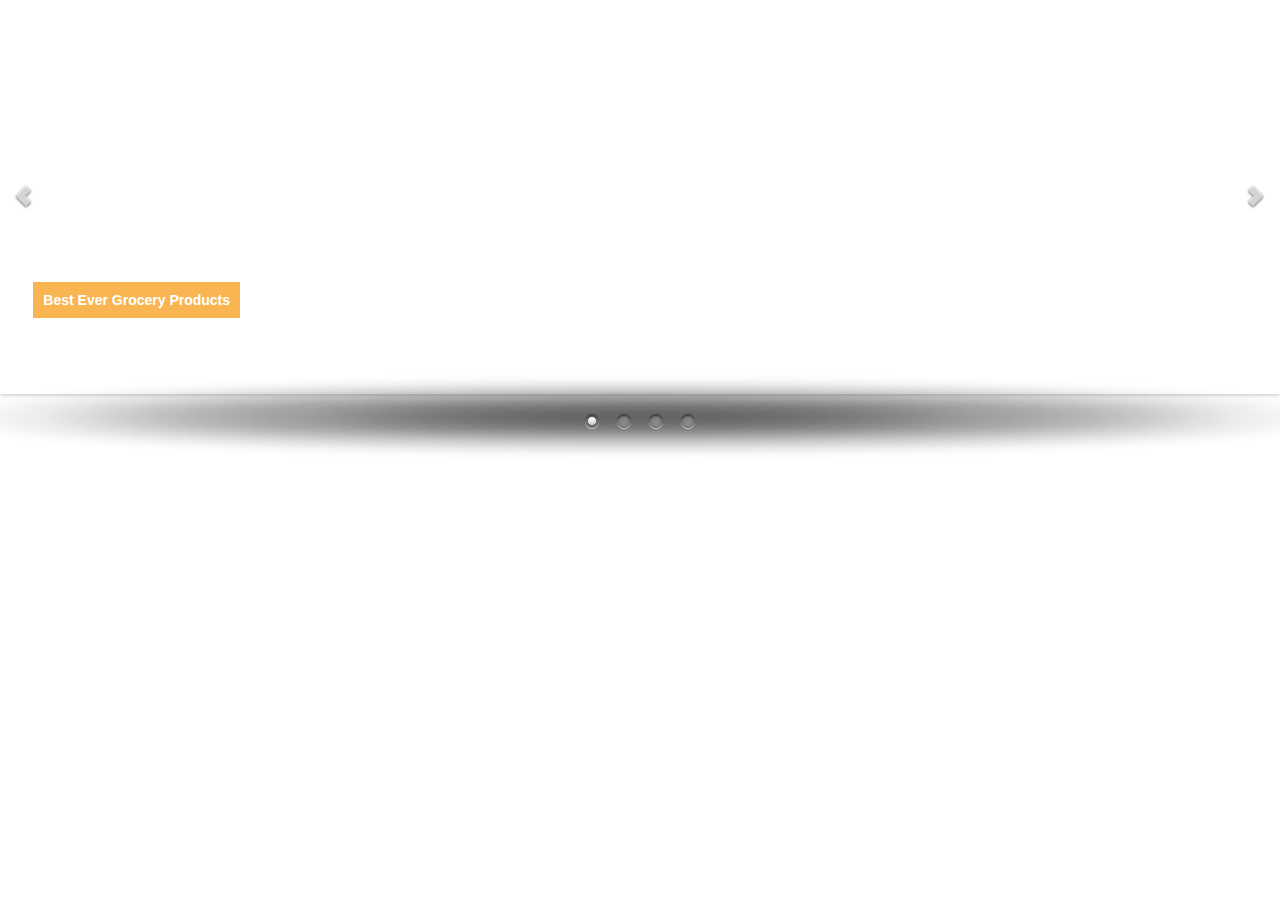
==== index.html @ 9966d96a "Add files via upload" ====
<!DOCTYPE html>
<html>
<head>
	<title>The Smart Shop | Home Page</title>
	<!-- *****Style Sheets***** -->
	<link rel="stylesheet" type="text/css" href="css/bootstrap.min.css">
	<link rel="stylesheet" type="text/css" href="sliderengine/amazingslider-1.css">
	<link rel="stylesheet" type="text/css" href="css/styles.css">
	<!-- *****Scripts***** -->
	<script src="js/jquery-2.1.4.min.js"></script>
    <script src="js/bootstrap.min.js"></script>
    <script src="sliderengine/jquery.js"></script>
    <script src="sliderengine/amazingslider.js"></script>
    <script src="sliderengine/initslider-1.js"></script>
    <script src="js/script.js"></script>    

</head>
<body>
 <!-- Slider-->
 <div id="amazingslider-wrapper-1" style="display:block;position:relative;max-width:1366px;margin:0px auto 56px;">
        <div id="amazingslider-1" style="display:block;position:relative;margin:0 auto;">
            <ul class="amazingslider-slides" style="display:none;">
                <li><img src="C:\Users\Asime-PC\Desktop\e-commerce\images/slide-4.jpg" alt="Best Ever Grocery Products"  title="Best Ever Grocery Products" data-description="We at The Smart Shop provide best quality grocery products at great prices!!" />
                </li>
                <li><img data-src="C:\Users\Asime-PC\Desktop\e-commerce\images/slide-3.jpg" alt="Grooming is Fun"  title="Grooming is Fun" data-description="With wide variety of cosmetic products at best Prices.Grooming is now fun" />
<button class="as-btn-navy-large">View Sales</button>
                </li>
                <li><img data-src="C:\Users\Asime-PC\Desktop\e-commerce\images/slide-2.jpg" alt="Special Introductory Offer"  title="Special Introductory Offer" data-description="Get 50% off on all cosmetics products.Use code INTRO." />
<button class="as-btn-navy-large">Use Now</button>
                </li>
                <li><img data-src="C:\Users\Asime-PC\Desktop\e-commerce\images/slide-1.jpg" alt="Safe and free Home delivery"  title="Safe and free Home delivery" data-description="We commit to deliver the product safely and in time" />
<button class="as-btn-navy-large">Shop Now</button>
                </li>
            </ul>
            <ul class="amazingslider-thumbnails" style="display:none;">
                <li><img src="C:\Users\Asime-PC\Desktop\e-commerce\images/slide-4-tn.jpg" alt="Best Ever Grocery Products" title="Best Ever Grocery Products" /></li>
                <li><img src="C:\Users\Asime-PC\Desktop\e-commerce\images/slide-3-tn.jpg" alt="Grooming is Fun" title="Grooming is Fun" /></li>
                <li><img src="C:\Users\Asime-PC\Desktop\e-commerce\images/slide-2-tn.jpg" alt="Special Introductory Offer" title="Special Introductory Offer" /></li>
                <li><img src="C:\Users\Asime-PC\Desktop\e-commerce\images/slide-1-tn.jpg" alt="Safe and free Home delivery" title="Safe and free Home delivery" /></li>
            </ul>
        <div class="amazingslider-engine"><a href="http://amazingslider.com" title="Responsive jQuery Image Slider">Responsive jQuery Image Slider</a></div>
        </div>
    </div>
    <!-- Slider-->
</body>
</html>
---- sliderengine/amazingslider-1.css ----
/* blue button large */
.as-btn-blue-large {
  	display: inline-block;
  	border: none;
  	-webkit-box-sizing: border-box;
  	-moz-box-sizing: border-box;
  	box-sizing: border-box;
  	margin: 0;
  	background: #009cde;
  	font-family: "Lucida Sans Unicode","Lucida Grande",sans-serif,Arial;
  	color: #fff;
  	cursor: pointer;
  	text-align: center;
  	text-decoration: none;
  	text-shadow: none;
  	text-transform: none;
  	white-space: nowrap;
  	-webkit-font-smoothing: antialiased;
	padding: 10px 16px;
	font-size: 24px;
	font-weight: 300;
  	-webkit-border-radius: 4px;
  	-moz-border-radius: 4px;
  	border-radius: 4px;
}

.as-btn-blue-large:hover {
  	color: #fff;
  	background: #0285d2;
}

.as-btn-blue-large:focus {
  	outline: 0;
}

/* blue button medium */
.as-btn-blue-medium {
  	display: inline-block;
  	border: none;
  	-webkit-box-sizing: border-box;
  	-moz-box-sizing: border-box;
  	box-sizing: border-box;
  	margin: 0;
  	background: #009cde;
  	font-family: "Lucida Sans Unicode","Lucida Grande",sans-serif,Arial;
  	color: #fff;
  	cursor: pointer;
  	text-align: center;
  	text-decoration: none;
  	text-shadow: none;
  	text-transform: none;
  	white-space: nowrap;
  	-webkit-font-smoothing: antialiased;
	padding: 6px 12px;
	font-size: 14px;
	font-weight: normal;
  	-webkit-border-radius: 2px;
  	-moz-border-radius: 2px;
  	border-radius: 2px;
}

.as-btn-blue-medium:hover {
  	color: #fff;
  	background: #0285d2;
}

.as-btn-blue-medium:focus {
  	outline: 0;
}

/* blue button small */
.as-btn-blue-small {
  	display: inline-block;
  	border: none;
  	-webkit-box-sizing: border-box;
  	-moz-box-sizing: border-box;
  	box-sizing: border-box;
  	margin: 0;
  	background: #009cde;
  	font-family: "Lucida Sans Unicode","Lucida Grande",sans-serif,Arial;
  	color: #fff;
  	cursor: pointer;
  	text-align: center;
  	text-decoration: none;
  	text-shadow: none;
  	text-transform: none;
  	white-space: nowrap;
  	-webkit-font-smoothing: antialiased;
	padding: 5px 10px;
	font-size: 12px;
	font-weight: normal;
  	-webkit-border-radius: 0px;
  	-moz-border-radius: 0px;
  	border-radius: 0px;
}

.as-btn-blue-small:hover {
  	color: #fff;
  	background: #0285d2;
}

.as-btn-blue-small:focus {
  	outline: 0;
}

/* blue border large */
.as-btn-blueborder-large {
  	display: inline-block;
  	border: 2px solid #009cde;
  	-webkit-box-sizing: border-box;
  	-moz-box-sizing: border-box;
  	box-sizing: border-box;
  	margin: 0;
  	background: transparent;
  	font-family: "Lucida Sans Unicode","Lucida Grande",sans-serif,Arial;
  	color: #009cde;
  	cursor: pointer;
  	text-align: center;
  	text-decoration: none;
  	text-shadow: none;
  	text-transform: none;
  	vertical-align: baseline;
  	white-space: nowrap;
  	-webkit-font-smoothing: antialiased;
	padding: 10px 16px;
	font-size: 24px;
	font-weight: 300;
  	-webkit-border-radius: 4px;
  	-moz-border-radius: 4px;
  	border-radius: 4px;
}

.as-btn-blueborder-large:hover {
  	color: #fff;
  	background: #009cde;
}

.as-btn-blueborder-large:focus {
  	outline: 0;
}

/* blue border medium */
.as-btn-blueborder-medium {
  	display: inline-block;
  	border: 2px solid #009cde;
  	-webkit-box-sizing: border-box;
  	-moz-box-sizing: border-box;
  	box-sizing: border-box;
  	margin: 0;
  	background: transparent;
  	font-family: "Lucida Sans Unicode","Lucida Grande",sans-serif,Arial;
  	color: #009cde;
  	cursor: pointer;
  	text-align: center;
  	text-decoration: none;
  	text-shadow: none;
  	text-transform: none;
  	vertical-align: baseline;
  	white-space: nowrap;
  	-webkit-font-smoothing: antialiased;
	padding: 6px 12px;
	font-size: 14px;
	font-weight: normal;
  	-webkit-border-radius: 2px;
  	-moz-border-radius: 2px;
  	border-radius: 2px;
}

.as-btn-blueborder-medium:hover {
  	color: #fff;
  	background: #009cde;
}

.as-btn-blueborder-medium:focus {
  	outline: 0;
}

/* blue border small */
.as-btn-blueborder-small {
  	display: inline-block;
  	border: 2px solid #009cde;
  	-webkit-box-sizing: border-box;
  	-moz-box-sizing: border-box;
  	box-sizing: border-box;
  	margin: 0;
  	background: transparent;
  	font-family: "Lucida Sans Unicode","Lucida Grande",sans-serif,Arial;
  	color: #009cde;
  	cursor: pointer;
  	text-align: center;
  	text-decoration: none;
  	text-shadow: none;
  	text-transform: none;
  	vertical-align: baseline;
  	white-space: nowrap;
  	-webkit-font-smoothing: antialiased;
	padding: 5px 10px;
	font-size: 12px;
	font-weight: normal;
  	-webkit-border-radius: 0px;
  	-moz-border-radius: 0px;
  	border-radius: 0px;
}

.as-btn-blueborder-small:hover {
  	color: #fff;
  	background: #009cde;
}

.as-btn-blueborder-small:focus {
  	outline: 0;
}

/* orange button large */
.as-btn-orange-large {
  	display: inline-block;
  	border: none;
  	-webkit-box-sizing: border-box;
  	-moz-box-sizing: border-box;
  	box-sizing: border-box;
  	margin: 0;
  	background: #f7a020;
  	font-family: "Lucida Sans Unicode","Lucida Grande",sans-serif,Arial;
  	color: #fff;
  	cursor: pointer;
  	text-align: center;
  	text-decoration: none;
  	text-shadow: none;
  	text-transform: none;
  	white-space: nowrap;
  	-webkit-font-smoothing: antialiased;
	padding: 10px 16px;
	font-size: 24px;
	font-weight: 300;
  	-webkit-border-radius: 4px;
  	-moz-border-radius: 4px;
  	border-radius: 4px;
}

.as-btn-orange-large:hover {
  	color: #fff;
  	background: #ffc030;
}

.as-btn-orange-large:focus {
  	outline: 0;
}

/* orange button medium */
.as-btn-orange-medium {
  	display: inline-block;
  	border: none;
  	-webkit-box-sizing: border-box;
  	-moz-box-sizing: border-box;
  	box-sizing: border-box;
  	margin: 0;
  	background: #f7a020;
  	font-family: "Lucida Sans Unicode","Lucida Grande",sans-serif,Arial;
  	color: #fff;
  	cursor: pointer;
  	text-align: center;
  	text-decoration: none;
  	text-shadow: none;
  	text-transform: none;
  	white-space: nowrap;
  	-webkit-font-smoothing: antialiased;
	padding: 6px 12px;
	font-size: 14px;
	font-weight: normal;
  	-webkit-border-radius: 2px;
  	-moz-border-radius: 2px;
  	border-radius: 2px;
}

.as-btn-orange-medium:hover {
  	color: #fff;
  	background: #ffc030;
}

.as-btn-orange-medium:focus {
  	outline: 0;
}

/* orange button small */
.as-btn-orange-small {
  	display: inline-block;
  	border: none;
  	-webkit-box-sizing: border-box;
  	-moz-box-sizing: border-box;
  	box-sizing: border-box;
  	margin: 0;
  	background: #f7a020;
  	font-family: "Lucida Sans Unicode","Lucida Grande",sans-serif,Arial;
  	color: #fff;
  	cursor: pointer;
  	text-align: center;
  	text-decoration: none;
  	text-shadow: none;
  	text-transform: none;
  	white-space: nowrap;
  	-webkit-font-smoothing: antialiased;
	padding: 5px 10px;
	font-size: 12px;
	font-weight: normal;
  	-webkit-border-radius: 0px;
  	-moz-border-radius: 0px;
  	border-radius: 0px;
}

.as-btn-orange-small:hover {
  	color: #fff;
  	background: #ffc030;
}

.as-btn-orange-small:focus {
  	outline: 0;
}

/* orange border large */
.as-btn-orangeborder-large {
  	display: inline-block;
  	border: 2px solid #f7a020;
  	-webkit-box-sizing: border-box;
  	-moz-box-sizing: border-box;
  	box-sizing: border-box;
  	margin: 0;
  	background: transparent;
  	font-family: "Lucida Sans Unicode","Lucida Grande",sans-serif,Arial;
  	color: #f7a020;
  	cursor: pointer;
  	text-align: center;
  	text-decoration: none;
  	text-shadow: none;
  	text-transform: none;
  	vertical-align: baseline;
  	white-space: nowrap;
  	-webkit-font-smoothing: antialiased;
	padding: 10px 16px;
	font-size: 24px;
	font-weight: 300;
  	-webkit-border-radius: 4px;
  	-moz-border-radius: 4px;
  	border-radius: 4px;
}

.as-btn-orangeborder-large:hover {
  	color: #fff;
  	background: #f7a020;
}

.as-btn-orangeborder-large:focus {
  	outline: 0;
}

/* orange border medium */
.as-btn-orangeborder-medium {
  	display: inline-block;
  	border: 2px solid #f7a020;
  	-webkit-box-sizing: border-box;
  	-moz-box-sizing: border-box;
  	box-sizing: border-box;
  	margin: 0;
  	background: transparent;
  	font-family: "Lucida Sans Unicode","Lucida Grande",sans-serif,Arial;
  	color: #f7a020;
  	cursor: pointer;
  	text-align: center;
  	text-decoration: none;
  	text-shadow: none;
  	text-transform: none;
  	vertical-align: baseline;
  	white-space: nowrap;
  	-webkit-font-smoothing: antialiased;
	padding: 6px 12px;
	font-size: 14px;
	font-weight: normal;
  	-webkit-border-radius: 2px;
  	-moz-border-radius: 2px;
  	border-radius: 2px;
}

.as-btn-orangeborder-medium:hover {
  	color: #fff;
  	background: #f7a020;
}

.as-btn-orangeborder-medium:focus {
  	outline: 0;
}

/* orange border small */
.as-btn-orangeborder-small {
  	display: inline-block;
  	border: 2px solid #f7a020;
  	-webkit-box-sizing: border-box;
  	-moz-box-sizing: border-box;
  	box-sizing: border-box;
  	margin: 0;
  	background: transparent;
  	font-family: "Lucida Sans Unicode","Lucida Grande",sans-serif,Arial;
  	color: #f7a020;
  	cursor: pointer;
  	text-align: center;
  	text-decoration: none;
  	text-shadow: none;
  	text-transform: none;
  	vertical-align: baseline;
  	white-space: nowrap;
  	-webkit-font-smoothing: antialiased;
	padding: 5px 10px;
	font-size: 12px;
	font-weight: normal;
  	-webkit-border-radius: 0px;
  	-moz-border-radius: 0px;
  	border-radius: 0px;
}

.as-btn-orangeborder-small:hover {
  	color: #fff;
  	background: #f7a020;
}

.as-btn-orangeborder-small:focus {
  	outline: 0;
}

/* white button large */
.as-btn-white-large {
  	display: inline-block;
  	border: none;
  	-webkit-box-sizing: border-box;
  	-moz-box-sizing: border-box;
  	box-sizing: border-box;
  	margin: 0;
  	background: #fff;
  	font-family: "Lucida Sans Unicode","Lucida Grande",sans-serif,Arial;
  	color: #444;
  	cursor: pointer;
  	text-align: center;
  	text-decoration: none;
  	text-shadow: none;
  	text-transform: none;
  	white-space: nowrap;
  	-webkit-font-smoothing: antialiased;
	padding: 10px 16px;
	font-size: 24px;
	font-weight: 300;
  	-webkit-border-radius: 4px;
  	-moz-border-radius: 4px;
  	border-radius: 4px;
}

.as-btn-white-large:hover {
  	color: #fff;
  	background: #444;
}

.as-btn-white-large:focus {
  	outline: 0;
}

/* white button medium */
.as-btn-white-medium {
  	display: inline-block;
  	border: none;
  	-webkit-box-sizing: border-box;
  	-moz-box-sizing: border-box;
  	box-sizing: border-box;
  	margin: 0;
  	background: #fff;
  	font-family: "Lucida Sans Unicode","Lucida Grande",sans-serif,Arial;
  	color: #444;
  	cursor: pointer;
  	text-align: center;
  	text-decoration: none;
  	text-shadow: none;
  	text-transform: none;
  	white-space: nowrap;
  	-webkit-font-smoothing: antialiased;
	padding: 6px 12px;
	font-size: 14px;
	font-weight: normal;
  	-webkit-border-radius: 2px;
  	-moz-border-radius: 2px;
  	border-radius: 2px;
}

.as-btn-white-medium:hover {
  	color: #fff;
  	background: #444;
}

.as-btn-white-medium:focus {
  	outline: 0;
}

/* white button small */
.as-btn-white-small {
  	display: inline-block;
  	border: none;
  	-webkit-box-sizing: border-box;
  	-moz-box-sizing: border-box;
  	box-sizing: border-box;
  	margin: 0;
  	background: #fff;
  	font-family: "Lucida Sans Unicode","Lucida Grande",sans-serif,Arial;
  	color: #444;
  	cursor: pointer;
  	text-align: center;
  	text-decoration: none;
  	text-shadow: none;
  	text-transform: none;
  	white-space: nowrap;
  	-webkit-font-smoothing: antialiased;
	padding: 5px 10px;
	font-size: 12px;
	font-weight: normal;
  	-webkit-border-radius: 0px;
  	-moz-border-radius: 0px;
  	border-radius: 0px;
}

.as-btn-white-small:hover {
  	color: #fff;
  	background: #444;
}

.as-btn-white-small:focus {
  	outline: 0;
}

/* white border large */
.as-btn-whiteborder-large {
  	display: inline-block;
  	border: 2px solid #fff;
  	-webkit-box-sizing: border-box;
  	-moz-box-sizing: border-box;
  	box-sizing: border-box;
  	margin: 0;
  	background: transparent;
  	font-family: "Lucida Sans Unicode","Lucida Grande",sans-serif,Arial;
  	color: #fff;
  	cursor: pointer;
  	text-align: center;
  	text-decoration: none;
  	text-shadow: none;
  	text-transform: none;
  	vertical-align: baseline;
  	white-space: nowrap;
  	-webkit-font-smoothing: antialiased;
	padding: 10px 16px;
	font-size: 24px;
	font-weight: 300;
  	-webkit-border-radius: 4px;
  	-moz-border-radius: 4px;
  	border-radius: 4px;
}

.as-btn-whiteborder-large:hover {
  	color: #444;
  	background: #fff;
}

.as-btn-whiteborder-large:focus {
  	outline: 0;
}

/* white border medium */
.as-btn-whiteborder-medium {
  	display: inline-block;
  	border: 2px solid #fff;
  	-webkit-box-sizing: border-box;
  	-moz-box-sizing: border-box;
  	box-sizing: border-box;
  	margin: 0;
  	background: transparent;
  	font-family: "Lucida Sans Unicode","Lucida Grande",sans-serif,Arial;
  	color: #fff;
  	cursor: pointer;
  	text-align: center;
  	text-decoration: none;
  	text-shadow: none;
  	text-transform: none;
  	vertical-align: baseline;
  	white-space: nowrap;
  	-webkit-font-smoothing: antialiased;
	padding: 6px 12px;
	font-size: 14px;
	font-weight: normal;
  	-webkit-border-radius: 2px;
  	-moz-border-radius: 2px;
  	border-radius: 2px;
}

.as-btn-whiteborder-medium:hover {
  	color: #444;
  	background: #fff;
}

.as-btn-whiteborder-medium:focus {
  	outline: 0;
}

/* white border small */
.as-btn-whiteborder-small {
  	display: inline-block;
  	border: 2px solid #fff;
  	-webkit-box-sizing: border-box;
  	-moz-box-sizing: border-box;
  	box-sizing: border-box;
  	margin: 0;
  	background: transparent;
  	font-family: "Lucida Sans Unicode","Lucida Grande",sans-serif,Arial;
  	color: #fff;
  	cursor: pointer;
  	text-align: center;
  	text-decoration: none;
  	text-shadow: none;
  	text-transform: none;
  	vertical-align: baseline;
  	white-space: nowrap;
  	-webkit-font-smoothing: antialiased;
	padding: 5px 10px;
	font-size: 12px;
	font-weight: normal;
  	-webkit-border-radius: 0px;
  	-moz-border-radius: 0px;
  	border-radius: 0px;
}

.as-btn-whiteborder-small:hover {
  	color: #444;
  	background: #fff;
}

.as-btn-whiteborder-small:focus {
  	outline: 0;
}

/* navy button large */
.as-btn-navy-large {
  	display: inline-block;
  	border: none;
  	-webkit-box-sizing: border-box;
  	-moz-box-sizing: border-box;
  	box-sizing: border-box;
  	margin: 0;
  	background: #334455;
  	font-family: "Lucida Sans Unicode","Lucida Grande",sans-serif,Arial;
  	color: #fff;
  	cursor: pointer;
  	text-align: center;
  	text-decoration: none;
  	text-shadow: none;
  	text-transform: none;
  	white-space: nowrap;
  	-webkit-font-smoothing: antialiased;
	padding: 10px 16px;
	font-size: 24px;
	font-weight: 300;
  	-webkit-border-radius: 4px;
  	-moz-border-radius: 4px;
  	border-radius: 4px;
}

.as-btn-navy-large:hover {
  	color: #fff;
  	background: #445566;
}

.as-btn-navy-large:focus {
  	outline: 0;
}

/* navy button medium */
.as-btn-navy-medium {
  	display: inline-block;
  	border: none;
  	-webkit-box-sizing: border-box;
  	-moz-box-sizing: border-box;
  	box-sizing: border-box;
  	margin: 0;
  	background: #334455;
  	font-family: "Lucida Sans Unicode","Lucida Grande",sans-serif,Arial;
  	color: #fff;
  	cursor: pointer;
  	text-align: center;
  	text-decoration: none;
  	text-shadow: none;
  	text-transform: none;
  	white-space: nowrap;
  	-webkit-font-smoothing: antialiased;
	padding: 6px 12px;
	font-size: 14px;
	font-weight: normal;
  	-webkit-border-radius: 2px;
  	-moz-border-radius: 2px;
  	border-radius: 2px;
}

.as-btn-navy-medium:hover {
  	color: #fff;
  	background: #445566;
}

.as-btn-navy-medium:focus {
  	outline: 0;
}

/* navy button small */
.as-btn-navy-small {
  	display: inline-block;
  	border: none;
  	-webkit-box-sizing: border-box;
  	-moz-box-sizing: border-box;
  	box-sizing: border-box;
  	margin: 0;
  	background: #334455;
  	font-family: "Lucida Sans Unicode","Lucida Grande",sans-serif,Arial;
  	color: #fff;
  	cursor: pointer;
  	text-align: center;
  	text-decoration: none;
  	text-shadow: none;
  	text-transform: none;
  	white-space: nowrap;
  	-webkit-font-smoothing: antialiased;
	padding: 5px 10px;
	font-size: 12px;
	font-weight: normal;
  	-webkit-border-radius: 0px;
  	-moz-border-radius: 0px;
  	border-radius: 0px;
}

.as-btn-navy-small:hover {
  	color: #fff;
  	background: #445566;
}

.as-btn-navy-small:focus {
  	outline: 0;
}
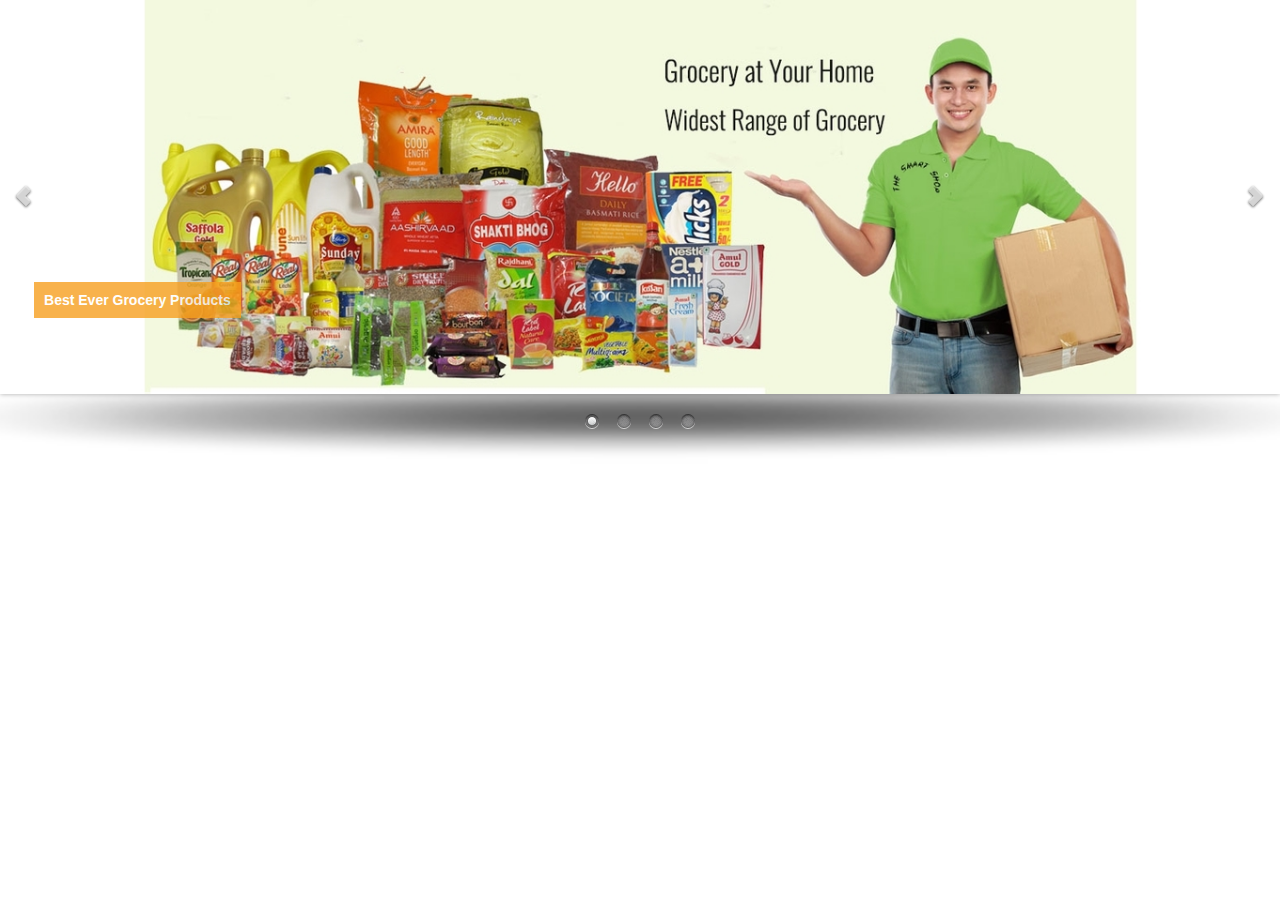
==== commit 4ba4e49f: "Update index.html" ====
--- a/index.html
+++ b/index.html
@@ -20,27 +20,27 @@
  <div id="amazingslider-wrapper-1" style="display:block;position:relative;max-width:1366px;margin:0px auto 56px;">
         <div id="amazingslider-1" style="display:block;position:relative;margin:0 auto;">
             <ul class="amazingslider-slides" style="display:none;">
-                <li><img src="C:\Users\Asime-PC\Desktop\e-commerce\images/slide-4.jpg" alt="Best Ever Grocery Products"  title="Best Ever Grocery Products" data-description="We at The Smart Shop provide best quality grocery products at great prices!!" />
+                <li><img src="images/slide-4.jpg" alt="Best Ever Grocery Products"  title="Best Ever Grocery Products" data-description="We at The Smart Shop provide best quality grocery products at great prices!!" />
                 </li>
-                <li><img data-src="C:\Users\Asime-PC\Desktop\e-commerce\images/slide-3.jpg" alt="Grooming is Fun"  title="Grooming is Fun" data-description="With wide variety of cosmetic products at best Prices.Grooming is now fun" />
+                <li><img data-src="images/slide-3.jpg" alt="Grooming is Fun"  title="Grooming is Fun" data-description="With wide variety of cosmetic products at best Prices.Grooming is now fun" />
 <button class="as-btn-navy-large">View Sales</button>
                 </li>
-                <li><img data-src="C:\Users\Asime-PC\Desktop\e-commerce\images/slide-2.jpg" alt="Special Introductory Offer"  title="Special Introductory Offer" data-description="Get 50% off on all cosmetics products.Use code INTRO." />
+                <li><img data-src="images/slide-2.jpg" alt="Special Introductory Offer"  title="Special Introductory Offer" data-description="Get 50% off on all cosmetics products.Use code INTRO." />
 <button class="as-btn-navy-large">Use Now</button>
                 </li>
-                <li><img data-src="C:\Users\Asime-PC\Desktop\e-commerce\images/slide-1.jpg" alt="Safe and free Home delivery"  title="Safe and free Home delivery" data-description="We commit to deliver the product safely and in time" />
+                <li><img data-src="images/slide-1.jpg" alt="Safe and free Home delivery"  title="Safe and free Home delivery" data-description="We commit to deliver the product safely and in time" />
 <button class="as-btn-navy-large">Shop Now</button>
                 </li>
             </ul>
             <ul class="amazingslider-thumbnails" style="display:none;">
-                <li><img src="C:\Users\Asime-PC\Desktop\e-commerce\images/slide-4-tn.jpg" alt="Best Ever Grocery Products" title="Best Ever Grocery Products" /></li>
-                <li><img src="C:\Users\Asime-PC\Desktop\e-commerce\images/slide-3-tn.jpg" alt="Grooming is Fun" title="Grooming is Fun" /></li>
-                <li><img src="C:\Users\Asime-PC\Desktop\e-commerce\images/slide-2-tn.jpg" alt="Special Introductory Offer" title="Special Introductory Offer" /></li>
-                <li><img src="C:\Users\Asime-PC\Desktop\e-commerce\images/slide-1-tn.jpg" alt="Safe and free Home delivery" title="Safe and free Home delivery" /></li>
+                <li><img src="images/slide-4-tn.jpg" alt="Best Ever Grocery Products" title="Best Ever Grocery Products" /></li>
+                <li><img src="images/slide-3-tn.jpg" alt="Grooming is Fun" title="Grooming is Fun" /></li>
+                <li><img src="images/slide-2-tn.jpg" alt="Special Introductory Offer" title="Special Introductory Offer" /></li>
+                <li><img src="images/slide-1-tn.jpg" alt="Safe and free Home delivery" title="Safe and free Home delivery" /></li>
             </ul>
         <div class="amazingslider-engine"><a href="http://amazingslider.com" title="Responsive jQuery Image Slider">Responsive jQuery Image Slider</a></div>
         </div>
     </div>
     <!-- Slider-->
 </body>
-</html>+</html>
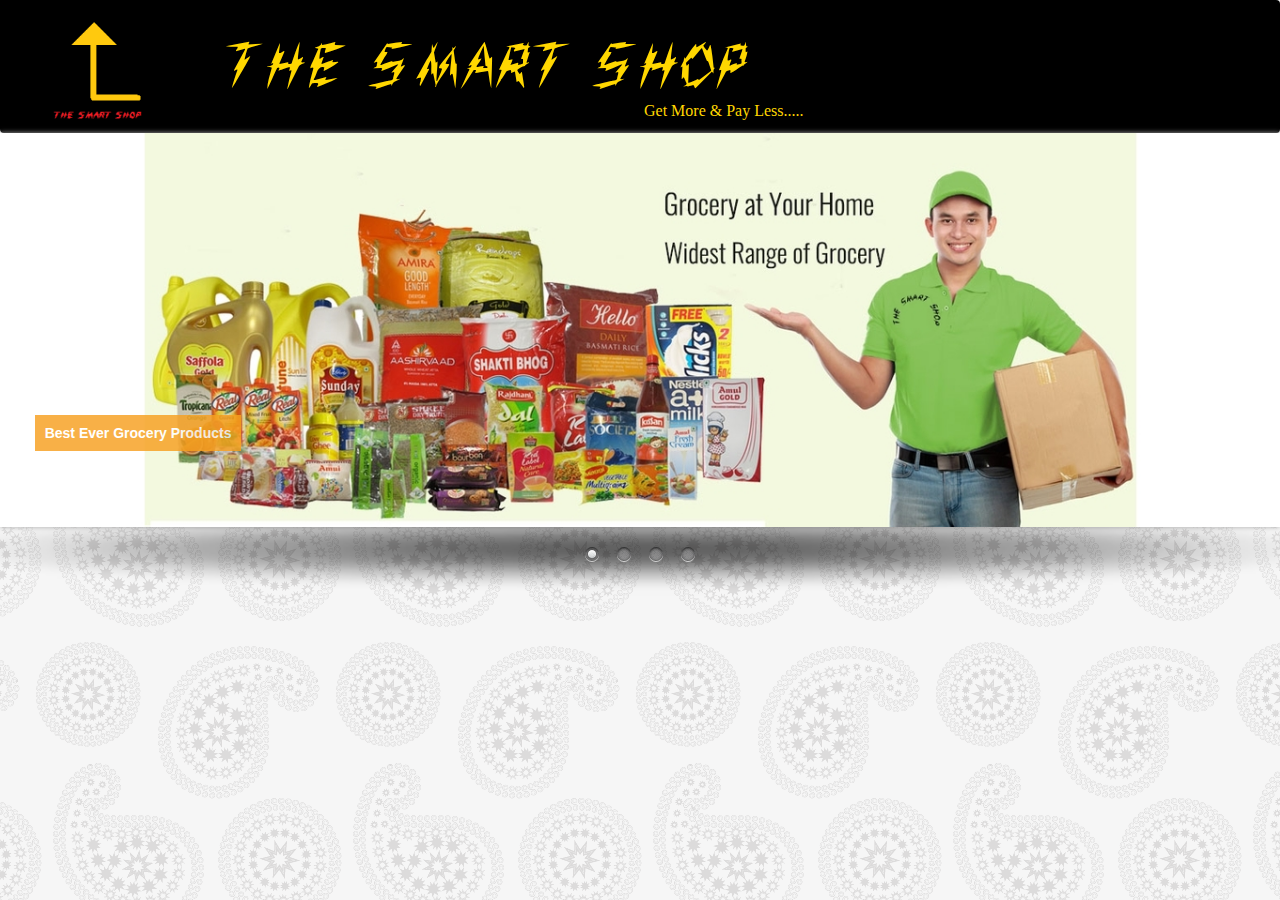
==== commit ad88a008: "the smart shop" ====
--- a/index.html
+++ b/index.html
@@ -16,7 +16,27 @@
 
 </head>
 <body>
- <!-- Slider-->
+
+ <!-- ********************************************** Header **********************************************-->
+<header>
+	<nav id="header-nav" class="navbar navbar-default">
+		<div class="container-fluid">
+			<div class="navbar-header row">
+				<div class="logo">
+					<a href="index.html"><img src="images/logo.jpg" ></a>
+				</div>
+				<div class="brand-name">
+					<a href="index.html">The Smart Shop</a>
+					<div class="tag-line">Get More & Pay Less.....</div>
+				</div>
+			</div>
+		</div>
+	</nav>
+</header>
+ <!-- ********************************************** End - Header **********************************************-->
+
+
+ <!-- **********************************************Slider**********************************************-->
  <div id="amazingslider-wrapper-1" style="display:block;position:relative;max-width:1366px;margin:0px auto 56px;">
         <div id="amazingslider-1" style="display:block;position:relative;margin:0 auto;">
             <ul class="amazingslider-slides" style="display:none;">
@@ -41,6 +61,6 @@
         <div class="amazingslider-engine"><a href="http://amazingslider.com" title="Responsive jQuery Image Slider">Responsive jQuery Image Slider</a></div>
         </div>
     </div>
-    <!-- Slider-->
+    <!--********************************************** End-Slider **********************************************-->
 </body>
 </html>
--- a/css/styles.css
+++ b/css/styles.css
@@ -0,0 +1,107 @@
+body {
+  font-size: 16px;
+  color: #fff;
+  box-sizing: border-box;
+  font-family: 'Oxygen', sans-serif;
+  background: url('../images/paisley.png');/*center center fixed;
+  -webkit-background-size: cover;
+  -moz-background-size: cover;
+  -o-background-size: cover;
+  background-size: cover;*/
+  padding: 0px;
+  margin:0px;
+}
+@font-face {
+	font-family:'Aarcover';
+	src:url('../fonts/AarcoverRegular.ttf');
+}
+.container-fluid{
+	padding: 0px;
+}
+#header-nav{
+	background-color: black;
+	margin:0px;
+	border:none;
+	padding: 0px;
+}
+
+.logo{
+	background-color: black;
+	padding-right: 50px;
+	padding-left: 50px;
+	float: left;
+}
+.brand-name{
+	font-family: "Aarcover";
+	color:gold;
+	font-size: 3.5em;
+	display: table-cell;
+	vertical-align: middle;
+	float: left;
+	padding-top: 30px;
+	padding-left: 20px;
+	
+}
+.tag-line{
+	position: relative;
+	font-family: verdana;
+	font-size: 16px;
+	padding-left: 420px;
+	color: gold;
+	top: -10px;
+}
+a{
+	text-decoration: none;
+	color: gold;
+}
+
+a:hover{
+	text-decoration: none;
+}
+
+/**********************************************Large devices only **************************************************/
+@media (min-width: 1200px) {
+
+
+}
+
+
+
+/**********************************************Medium devices only**************************************************/
+@media (min-width: 992px) and (max-width: 1199px){
+
+
+}
+
+
+
+/**********************************************Small devices only***************************************************/
+@media (min-width: 768px) and (max-width: 991px) {
+
+}
+
+
+
+/**********************************************Extra small devices only ********************************************/
+@media (max-width: 767px) {
+
+
+
+}
+
+/**********************************************Very Extra small devices only ***************************************/
+@media (max-width: 520px) {
+
+
+}
+
+
+
+
+/**********************************************Super Duper Extra Smal***********************************************/
+@media (max-width: 380px) {
+
+
+
+
+}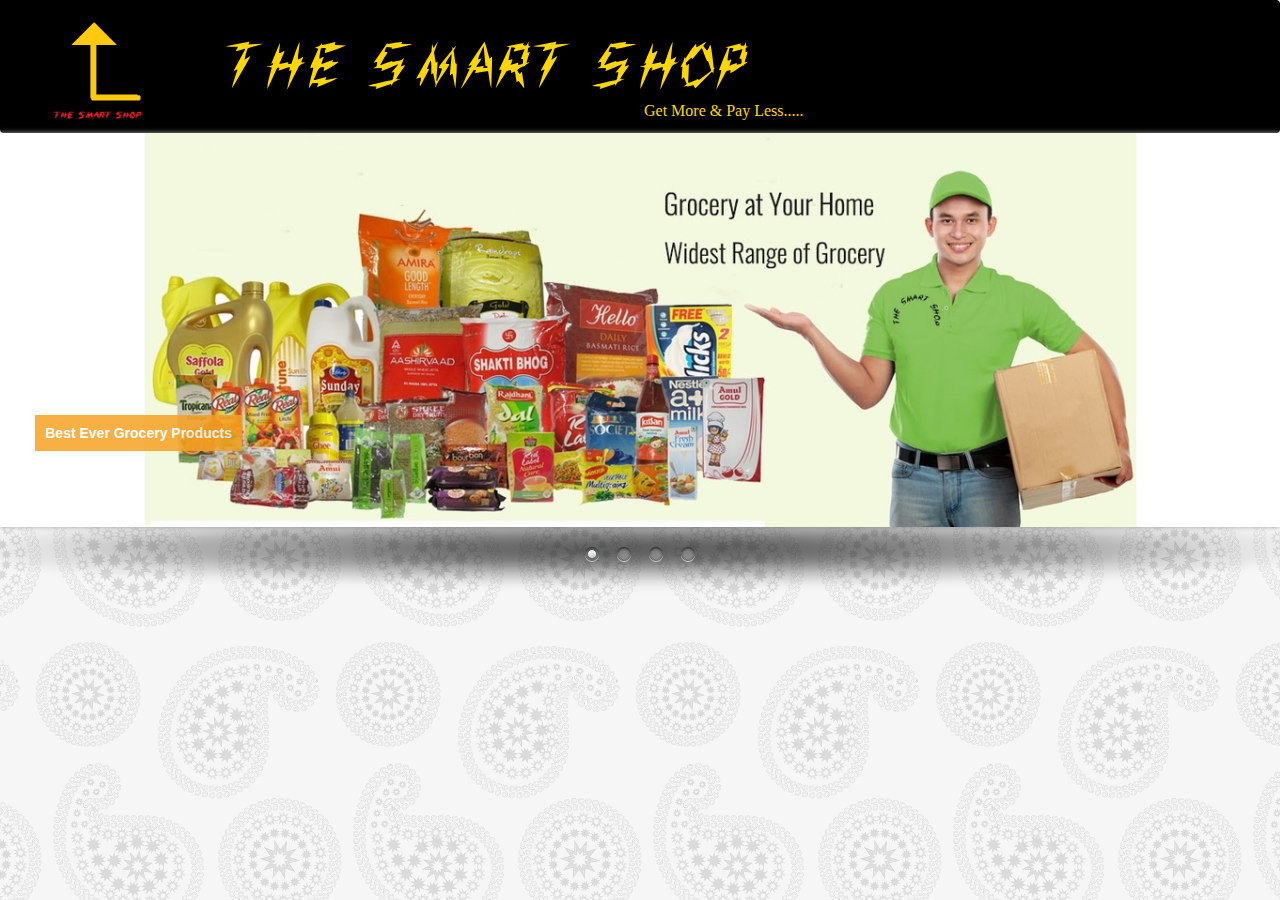
==== commit 19502e8d: "minor change" ====
--- a/index.html
+++ b/index.html
@@ -2,6 +2,7 @@
 <html>
 <head>
 	<title>The Smart Shop | Home Page</title>
+	<meta name="viewport" content="width=device-width, initial-scale=1">
 	<!-- *****Style Sheets***** -->
 	<link rel="stylesheet" type="text/css" href="css/bootstrap.min.css">
 	<link rel="stylesheet" type="text/css" href="sliderengine/amazingslider-1.css">
